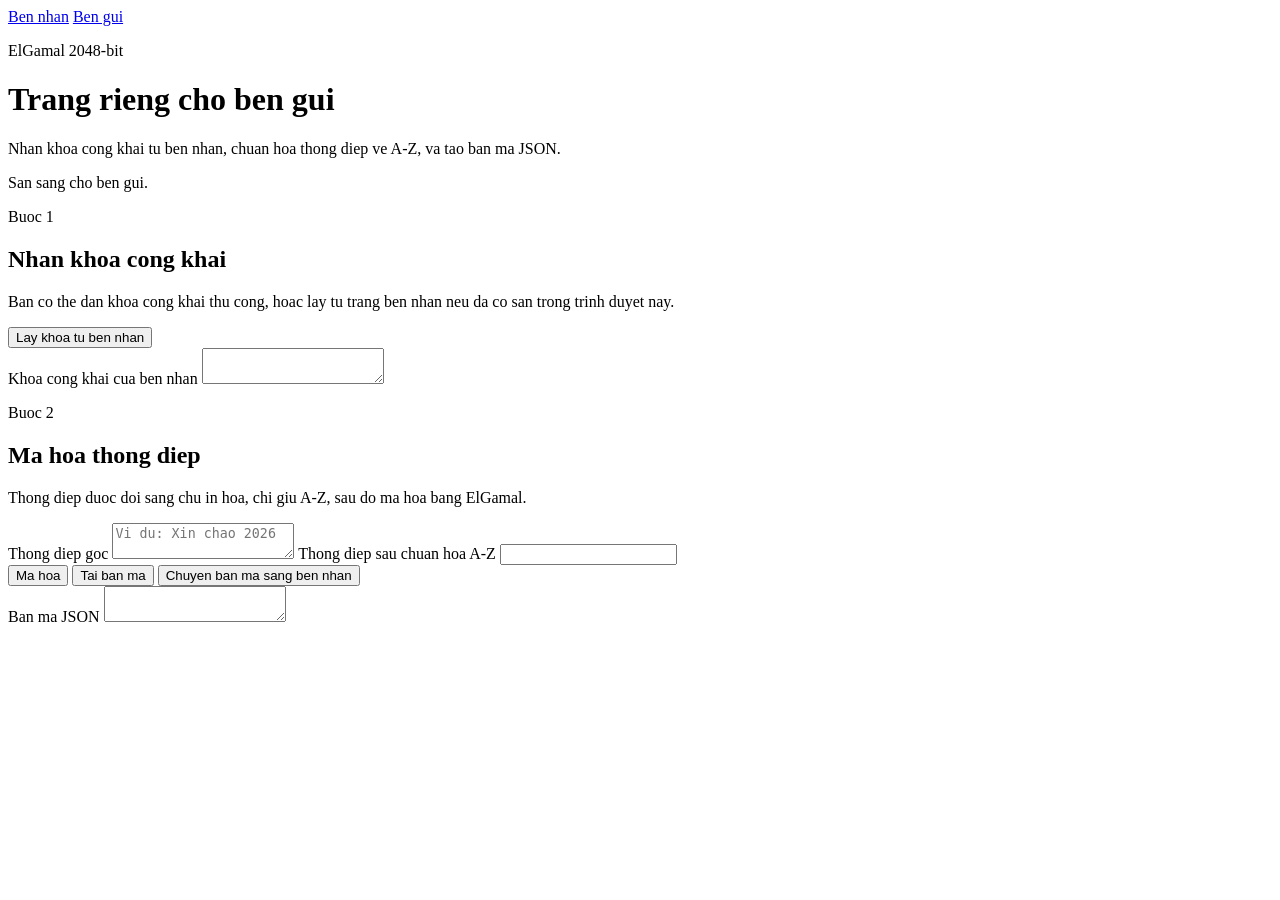
==== web/sender.html @ 7b2f0f4f "Split web app into sender and receiver pages" ====
<!DOCTYPE html>
<html lang="vi">
  <head>
    <meta charset="UTF-8" />
    <meta name="viewport" content="width=device-width, initial-scale=1.0" />
    <title>ElGamal 2048 - Ben Gui</title>
    <link rel="stylesheet" href="/styles.css" />
  </head>
  <body data-page="sender">
    <div class="page-shell">
      <header class="hero">
        <nav class="top-nav">
          <a class="nav-link" href="/receiver">Ben nhan</a>
          <a class="nav-link active" href="/sender">Ben gui</a>
        </nav>
        <p class="eyebrow">ElGamal 2048-bit</p>
        <h1>Trang rieng cho ben gui</h1>
        <p class="hero-copy">
          Nhan khoa cong khai tu ben nhan, chuan hoa thong diep ve A-Z, va tao ban ma JSON.
        </p>
        <div class="status-bar" id="statusBar">San sang cho ben gui.</div>
      </header>

      <main class="stack-board">
        <section class="panel">
          <div class="panel-header">
            <div>
              <p class="panel-tag">Buoc 1</p>
              <h2>Nhan khoa cong khai</h2>
            </div>
          </div>
          <p class="panel-copy">
            Ban co the dan khoa cong khai thu cong, hoac lay tu trang ben nhan neu da co san trong trinh duyet nay.
          </p>
          <div class="button-row">
            <button id="loadPublicKeyBtn" class="ghost-button">Lay khoa tu ben nhan</button>
          </div>
          <label for="senderPublicKeyArea">Khoa cong khai cua ben nhan</label>
          <textarea id="senderPublicKeyArea" class="code-box" spellcheck="false"></textarea>
        </section>

        <section class="panel">
          <div class="panel-header">
            <div>
              <p class="panel-tag">Buoc 2</p>
              <h2>Ma hoa thong diep</h2>
            </div>
          </div>
          <p class="panel-copy">
            Thong diep duoc doi sang chu in hoa, chi giu A-Z, sau do ma hoa bang ElGamal.
          </p>
          <label for="senderMessage">Thong diep goc</label>
          <textarea id="senderMessage" class="message-box" spellcheck="false" placeholder="Vi du: Xin chao 2026"></textarea>
          <label for="normalizedPreview">Thong diep sau chuan hoa A-Z</label>
          <input id="normalizedPreview" class="single-line" type="text" readonly />
          <div class="button-row">
            <button id="encryptBtn" class="primary-button">Ma hoa</button>
            <button id="downloadCipherBtn" class="ghost-button">Tai ban ma</button>
            <button id="sendCipherBtn" class="ghost-button">Chuyen ban ma sang ben nhan</button>
          </div>
          <label for="ciphertextArea">Ban ma JSON</label>
          <textarea id="ciphertextArea" class="code-box" spellcheck="false"></textarea>
        </section>
      </main>
    </div>

    <script src="/app.js"></script>
  </body>
</html>
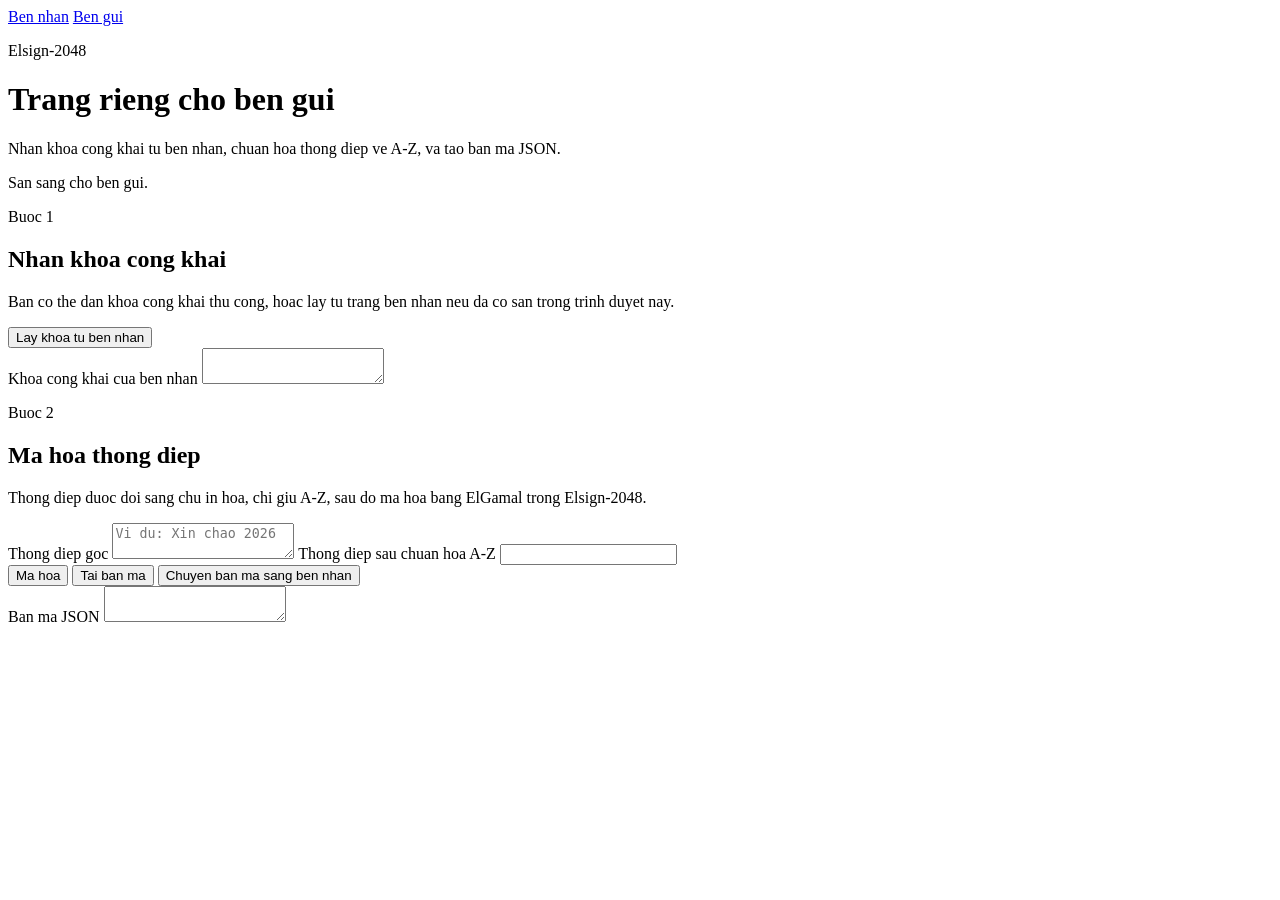
==== commit 6f61dac8: "Rename project branding to Elsign-2048" ====
--- a/web/sender.html
+++ b/web/sender.html
@@ -3,7 +3,7 @@
   <head>
     <meta charset="UTF-8" />
     <meta name="viewport" content="width=device-width, initial-scale=1.0" />
-    <title>ElGamal 2048 - Ben Gui</title>
+    <title>Elsign-2048 - Ben Gui</title>
     <link rel="stylesheet" href="/styles.css" />
   </head>
   <body data-page="sender">
@@ -13,7 +13,7 @@
           <a class="nav-link" href="/receiver">Ben nhan</a>
           <a class="nav-link active" href="/sender">Ben gui</a>
         </nav>
-        <p class="eyebrow">ElGamal 2048-bit</p>
+        <p class="eyebrow">Elsign-2048</p>
         <h1>Trang rieng cho ben gui</h1>
         <p class="hero-copy">
           Nhan khoa cong khai tu ben nhan, chuan hoa thong diep ve A-Z, va tao ban ma JSON.
@@ -47,7 +47,7 @@
             </div>
           </div>
           <p class="panel-copy">
-            Thong diep duoc doi sang chu in hoa, chi giu A-Z, sau do ma hoa bang ElGamal.
+            Thong diep duoc doi sang chu in hoa, chi giu A-Z, sau do ma hoa bang ElGamal trong Elsign-2048.
           </p>
           <label for="senderMessage">Thong diep goc</label>
           <textarea id="senderMessage" class="message-box" spellcheck="false" placeholder="Vi du: Xin chao 2026"></textarea>
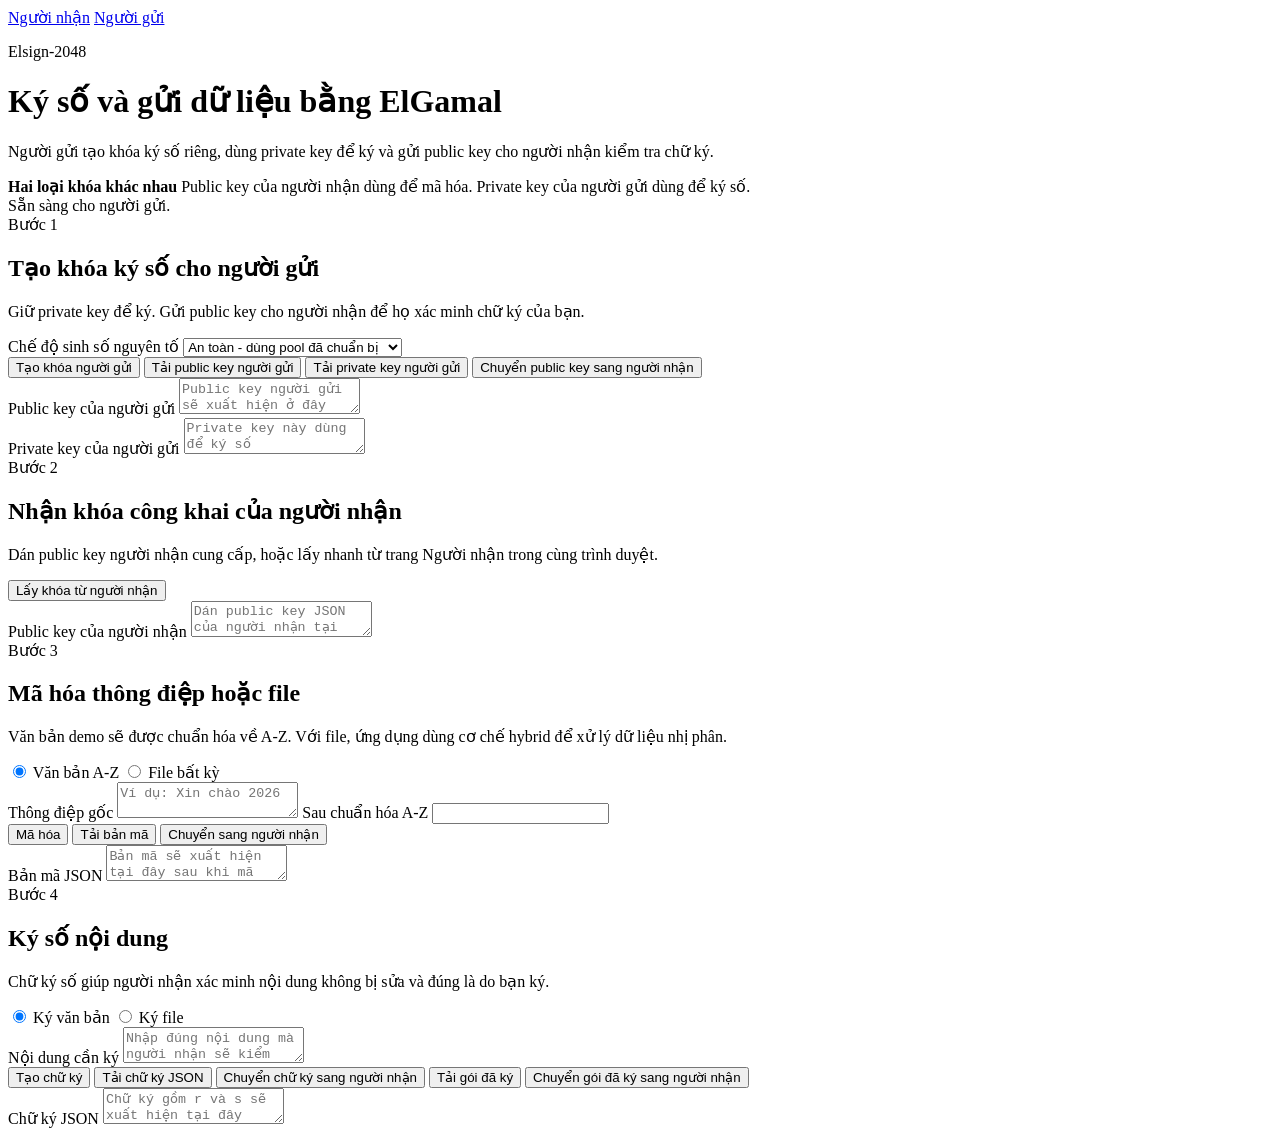
==== commit 0c4be046: "Improve ElGamal signing workflow and web UI" ====
--- a/web/sender.html
+++ b/web/sender.html
@@ -3,63 +3,168 @@
   <head>
     <meta charset="UTF-8" />
     <meta name="viewport" content="width=device-width, initial-scale=1.0" />
-    <title>Elsign-2048 - Ben Gui</title>
+    <title>Elsign-2048 - Người gửi</title>
     <link rel="stylesheet" href="/styles.css" />
   </head>
   <body data-page="sender">
     <div class="page-shell">
-      <header class="hero">
-        <nav class="top-nav">
-          <a class="nav-link" href="/receiver">Ben nhan</a>
-          <a class="nav-link active" href="/sender">Ben gui</a>
+      <header class="app-header">
+        <nav class="top-nav" aria-label="Điều hướng chính">
+          <a class="nav-link" href="/receiver">Người nhận</a>
+          <a class="nav-link active" href="/sender">Người gửi</a>
         </nav>
-        <p class="eyebrow">Elsign-2048</p>
-        <h1>Trang rieng cho ben gui</h1>
-        <p class="hero-copy">
-          Nhan khoa cong khai tu ben nhan, chuan hoa thong diep ve A-Z, va tao ban ma JSON.
-        </p>
-        <div class="status-bar" id="statusBar">San sang cho ben gui.</div>
+        <div class="hero-grid">
+          <div>
+            <p class="eyebrow">Elsign-2048</p>
+            <h1>Ký số và gửi dữ liệu bằng ElGamal</h1>
+            <p class="hero-copy">
+              Người gửi tạo khóa ký số riêng, dùng private key để ký và gửi public key cho người nhận kiểm tra chữ ký.
+            </p>
+          </div>
+          <aside class="notice-card">
+            <strong>Hai loại khóa khác nhau</strong>
+            <span>Public key của người nhận dùng để mã hóa. Private key của người gửi dùng để ký số.</span>
+          </aside>
+        </div>
+        <div class="status-bar">
+          <span id="statusBar">Sẵn sàng cho người gửi.</span>
+          <div class="progress-container" id="progressContainer">
+            <div class="progress-bar"></div>
+          </div>
+        </div>
       </header>
 
       <main class="stack-board">
-        <section class="panel">
+        <section class="panel signature-panel">
           <div class="panel-header">
+            <span class="step-badge">Bước 1</span>
             <div>
-              <p class="panel-tag">Buoc 1</p>
-              <h2>Nhan khoa cong khai</h2>
+              <h2>Tạo khóa ký số cho người gửi</h2>
+              <p class="panel-copy">Giữ private key để ký. Gửi public key cho người nhận để họ xác minh chữ ký của bạn.</p>
             </div>
           </div>
-          <p class="panel-copy">
-            Ban co the dan khoa cong khai thu cong, hoac lay tu trang ben nhan neu da co san trong trinh duyet nay.
-          </p>
+
+          <label for="senderPrimeModeSelect">Chế độ sinh số nguyên tố</label>
+          <select id="senderPrimeModeSelect" class="single-line">
+            <option value="1">Nhanh - kiểm tra xác suất</option>
+            <option value="2" selected>An toàn - dùng pool đã chuẩn bị</option>
+            <option value="3">Tự sinh có chứng chỉ - chậm hơn</option>
+          </select>
+
           <div class="button-row">
-            <button id="loadPublicKeyBtn" class="ghost-button">Lay khoa tu ben nhan</button>
+            <button id="generateSenderKeysBtn" class="primary-button">Tạo khóa người gửi</button>
+            <button id="downloadSenderPublicBtn" class="ghost-button">Tải public key người gửi</button>
+            <button id="downloadSenderPrivateBtn" class="ghost-button">Tải private key người gửi</button>
+            <button id="sendSenderPublicKeyBtn" class="ghost-button">Chuyển public key sang người nhận</button>
           </div>
-          <label for="senderPublicKeyArea">Khoa cong khai cua ben nhan</label>
-          <textarea id="senderPublicKeyArea" class="code-box" spellcheck="false"></textarea>
+
+          <div class="split-grid">
+            <div>
+              <label for="senderSigningPublicKeyArea">Public key của người gửi</label>
+              <textarea id="senderSigningPublicKeyArea" class="code-box" spellcheck="false" placeholder="Public key người gửi sẽ xuất hiện ở đây"></textarea>
+            </div>
+            <div>
+              <label for="senderPrivateKeyArea">Private key của người gửi</label>
+              <textarea id="senderPrivateKeyArea" class="code-box sensitive-box" spellcheck="false" placeholder="Private key này dùng để ký số"></textarea>
+            </div>
+          </div>
         </section>
 
         <section class="panel">
           <div class="panel-header">
+            <span class="step-badge">Bước 2</span>
             <div>
-              <p class="panel-tag">Buoc 2</p>
-              <h2>Ma hoa thong diep</h2>
+              <h2>Nhận khóa công khai của người nhận</h2>
+              <p class="panel-copy">Dán public key người nhận cung cấp, hoặc lấy nhanh từ trang Người nhận trong cùng trình duyệt.</p>
             </div>
           </div>
-          <p class="panel-copy">
-            Thong diep duoc doi sang chu in hoa, chi giu A-Z, sau do ma hoa bang ElGamal trong Elsign-2048.
-          </p>
-          <label for="senderMessage">Thong diep goc</label>
-          <textarea id="senderMessage" class="message-box" spellcheck="false" placeholder="Vi du: Xin chao 2026"></textarea>
-          <label for="normalizedPreview">Thong diep sau chuan hoa A-Z</label>
-          <input id="normalizedPreview" class="single-line" type="text" readonly />
+          <div class="button-row compact">
+            <button id="loadPublicKeyBtn" class="ghost-button">Lấy khóa từ người nhận</button>
+          </div>
+          <label for="senderPublicKeyArea">Public key của người nhận</label>
+          <textarea id="senderPublicKeyArea" class="code-box" spellcheck="false" placeholder="Dán public key JSON của người nhận tại đây"></textarea>
+        </section>
+
+        <section class="panel">
+          <div class="panel-header">
+            <span class="step-badge">Bước 3</span>
+            <div>
+              <h2>Mã hóa thông điệp hoặc file</h2>
+              <p class="panel-copy">Văn bản demo sẽ được chuẩn hóa về A-Z. Với file, ứng dụng dùng cơ chế hybrid để xử lý dữ liệu nhị phân.</p>
+            </div>
+          </div>
+
+          <div class="segmented-control" role="radiogroup" aria-label="Chế độ mã hóa">
+            <label>
+              <input type="radio" name="encryptMode" value="text" checked />
+              <span>Văn bản A-Z</span>
+            </label>
+            <label>
+              <input type="radio" name="encryptMode" value="file" />
+              <span>File bất kỳ</span>
+            </label>
+          </div>
+
+          <div id="textModeContainer">
+            <label for="senderMessage">Thông điệp gốc</label>
+            <textarea id="senderMessage" class="message-box" spellcheck="false" placeholder="Ví dụ: Xin chào 2026"></textarea>
+            <label for="normalizedPreview">Sau chuẩn hóa A-Z</label>
+            <input id="normalizedPreview" class="single-line" type="text" readonly />
+          </div>
+
+          <div id="fileModeContainer" class="file-panel" style="display: none">
+            <label for="senderFile">Chọn file gốc</label>
+            <input type="file" id="senderFile" class="single-line" />
+          </div>
+
           <div class="button-row">
-            <button id="encryptBtn" class="primary-button">Ma hoa</button>
-            <button id="downloadCipherBtn" class="ghost-button">Tai ban ma</button>
-            <button id="sendCipherBtn" class="ghost-button">Chuyen ban ma sang ben nhan</button>
+            <button id="encryptBtn" class="primary-button">Mã hóa</button>
+            <button id="downloadCipherBtn" class="ghost-button">Tải bản mã</button>
+            <button id="sendCipherBtn" class="ghost-button">Chuyển sang người nhận</button>
           </div>
-          <label for="ciphertextArea">Ban ma JSON</label>
-          <textarea id="ciphertextArea" class="code-box" spellcheck="false"></textarea>
+          <label for="ciphertextArea">Bản mã JSON</label>
+          <textarea id="ciphertextArea" class="code-box" spellcheck="false" placeholder="Bản mã sẽ xuất hiện tại đây sau khi mã hóa"></textarea>
+        </section>
+
+        <section class="panel signature-panel">
+          <div class="panel-header">
+            <span class="step-badge">Bước 4</span>
+            <div>
+              <h2>Ký số nội dung</h2>
+              <p class="panel-copy">Chữ ký số giúp người nhận xác minh nội dung không bị sửa và đúng là do bạn ký.</p>
+            </div>
+          </div>
+
+          <div class="segmented-control" role="radiogroup" aria-label="Chế độ ký">
+            <label>
+              <input type="radio" name="signMode" value="text" checked />
+              <span>Ký văn bản</span>
+            </label>
+            <label>
+              <input type="radio" name="signMode" value="file" />
+              <span>Ký file</span>
+            </label>
+          </div>
+
+          <div id="signTextModeContainer">
+            <label for="signMessage">Nội dung cần ký</label>
+            <textarea id="signMessage" class="message-box" spellcheck="false" placeholder="Nhập đúng nội dung mà người nhận sẽ kiểm tra"></textarea>
+          </div>
+
+          <div id="signFileModeContainer" class="file-panel" style="display: none">
+            <label for="signFile">Chọn file cần ký</label>
+            <input type="file" id="signFile" class="single-line" />
+          </div>
+
+          <div class="button-row">
+            <button id="signBtn" class="primary-button">Tạo chữ ký</button>
+            <button id="downloadSignatureBtn" class="ghost-button">Tải chữ ký JSON</button>
+            <button id="sendSignatureBtn" class="ghost-button">Chuyển chữ ký sang người nhận</button>
+            <button id="downloadSignedPackageBtn" class="ghost-button">Tải gói đã ký</button>
+            <button id="sendSignedPackageBtn" class="ghost-button">Chuyển gói đã ký sang người nhận</button>
+          </div>
+          <label for="signatureArea">Chữ ký JSON</label>
+          <textarea id="signatureArea" class="code-box" spellcheck="false" placeholder="Chữ ký gồm r và s sẽ xuất hiện tại đây"></textarea>
         </section>
       </main>
     </div>
